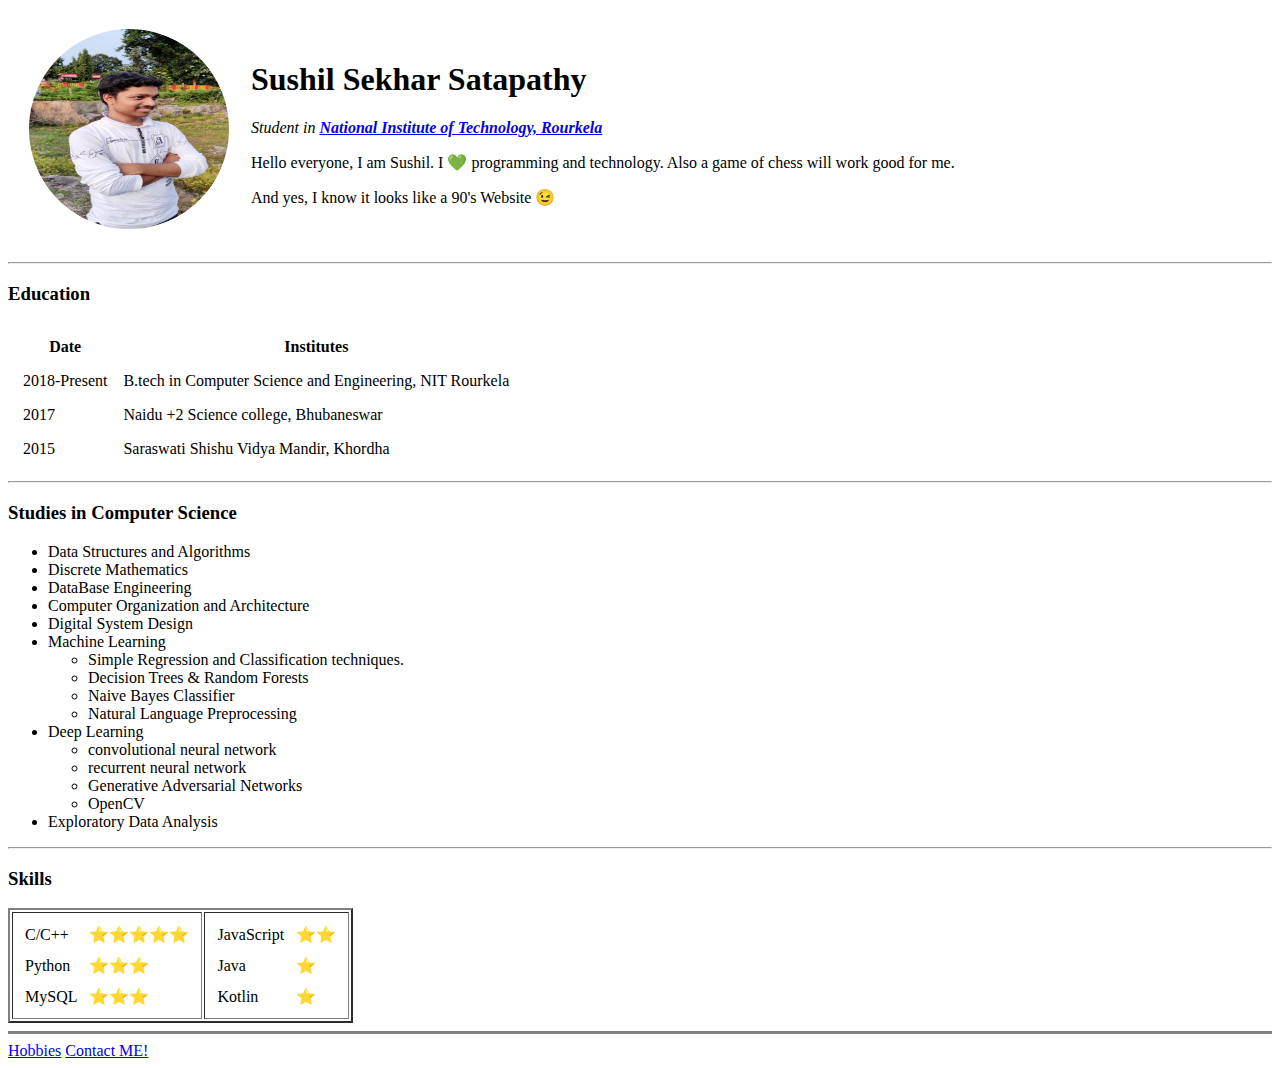
==== index.html @ b192cfb1 "My personal website using only HTML" ====
<!DOCTYPE html>
<html lang="en" dir="ltr">

<head>
  <meta charset="utf-8">
  <title>Sushil's Personal Website</title>
</head>

<body>
  <table cellspacing="20">
    <tr>
      <td><img src="Images/Sushil_circle.png" alt="Sushil Profile Picture" height="200"></td>
      <td>
        <h1>Sushil Sekhar Satapathy</h1>
        <p><em>Student in <strong><a href="https://www.nitrkl.ac.in/">National Institute of Technology, Rourkela</a></strong></em></p>
        <p>Hello everyone, I am Sushil. I 💚 programming and technology. Also a game of chess will work good for me.</p>
        <p>And yes, I know it looks like a 90's Website 😉</p>
      </td>
    </tr>
  </table>
  <hr>

  <h3>Education</h3>
  <table cellspacing="14">
    <thead>
      <tr>
        <th>Date</th>
        <th>Institutes</th>
      </tr>
    </thead>
    <tbody>
      <tr>
        <td>2018-Present</td>
        <td>B.tech in Computer Science and Engineering, NIT Rourkela</td>
      </tr>
      <tr>
        <td>2017</td>
        <td>Naidu +2 Science college, Bhubaneswar</td>
      </tr>
      <tr>
        <td>2015</td>
        <td>Saraswati Shishu Vidya Mandir, Khordha</td>
      </tr>
    </tbody>
  </table>

  <hr>

  <h3>Studies in Computer Science</h3>
  <ul>
    <li>Data Structures and Algorithms</li>
    <li>Discrete Mathematics</li>
    <li>DataBase Engineering</li>
    <li>Computer Organization and Architecture</li>
    <li>Digital System Design</li>
    <li>Machine Learning</li>
    <ul>
      <li>Simple Regression and Classification techniques.</li>
      <li>Decision Trees & Random Forests</li>
      <li>Naive Bayes Classifier</li>
      <li>Natural Language Preprocessing</li>
    </ul>
    <li>Deep Learning</li>
    <ul>
      <li>convolutional neural network</li>
      <li>recurrent neural network</li>
      <li>Generative Adversarial Networks</li>
      <li>OpenCV</li>
    </ul>
    <li>Exploratory Data Analysis</li>
  </ul>

  <hr>

  <h3>Skills</h3>
  <table border="2">
    <thead>
    </thead>
    <tbody>
      <tr>
        <td>
          <table cellspacing="10">
            <tbody>
              <tr>
                <td>C/C++</td>
                <td>⭐⭐⭐⭐⭐</td>
              </tr>
              <tr>
                <td>Python</td>
                <td>⭐⭐⭐</td>
              </tr>
              <tr>
                <td>MySQL</td>
                <td>⭐⭐⭐</td>
              </tr>
            </tbody>
          </table>
        </td>
        <td>
          <table cellspacing="10">
            <tbody>
              <tr>
                <td>JavaScript</td>
                <td>⭐⭐</td>
              </tr>
              <tr>
                <td>Java</td>
                <td>⭐</td>
              </tr>
              <tr>
                <td>Kotlin</td>
                <td>⭐</td>
              </tr>
            </tbody>
          </table>
        </td>
      </tr>
    </tbody>
  </table>

  <hr size="3" noshade>

  <a href="hobbies.html">Hobbies</a>
  <a href="contacts.html">Contact ME!</a>

</body>

</html>
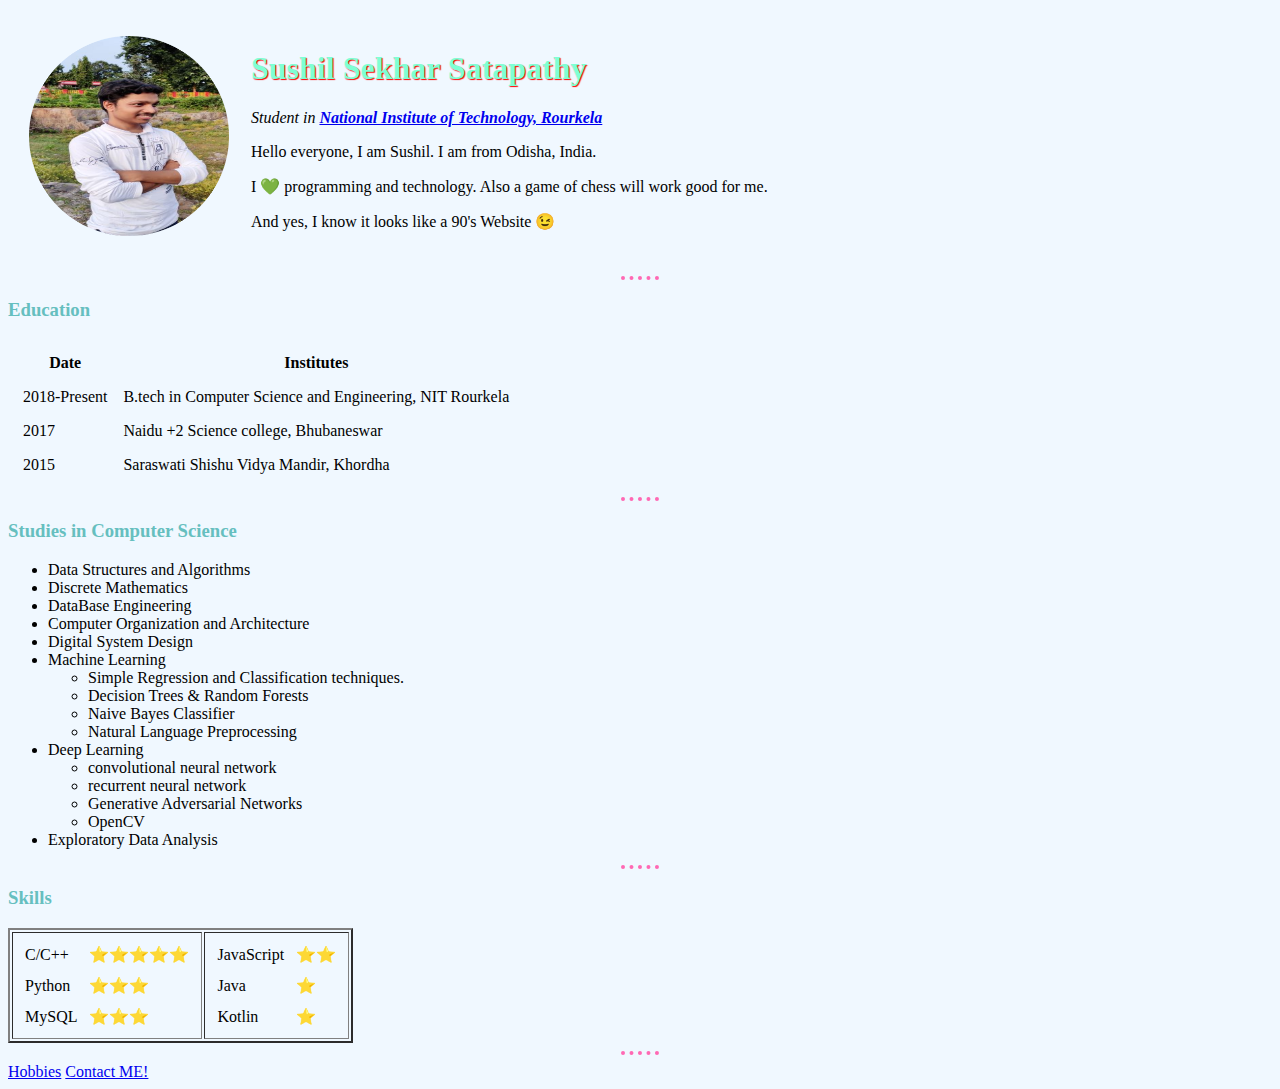
==== commit 43f7689e: "Personal website using mostly html" ====
--- a/index.html
+++ b/index.html
@@ -4,6 +4,7 @@
 <head>
   <meta charset="utf-8">
   <title>Sushil's Personal Website</title>
+  <link rel="stylesheet" href="css/styles.css">
 </head>
 
 <body>
@@ -13,7 +14,8 @@
       <td>
         <h1>Sushil Sekhar Satapathy</h1>
         <p><em>Student in <strong><a href="https://www.nitrkl.ac.in/">National Institute of Technology, Rourkela</a></strong></em></p>
-        <p>Hello everyone, I am Sushil. I 💚 programming and technology. Also a game of chess will work good for me.</p>
+        <p>Hello everyone, I am Sushil. I am from Odisha, India.</p>
+        <p>I 💚 programming and technology. Also a game of chess will work good for me.</p>
         <p>And yes, I know it looks like a 90's Website 😉</p>
       </td>
     </tr>
@@ -118,7 +120,7 @@
     </tbody>
   </table>
 
-  <hr size="3" noshade>
+  <hr>
 
   <a href="hobbies.html">Hobbies</a>
   <a href="contacts.html">Contact ME!</a>
--- a/css/styles.css
+++ b/css/styles.css
@@ -0,0 +1,20 @@
+body{
+  background-color: #F0F8FF;
+}
+
+hr {
+  border-style: none;
+  border-top-style: dotted;
+  border-color: #FF69B4;
+  border-width: 4px;
+  width: 3%;
+}
+
+h1{
+  color: #7FFFD4;
+  text-shadow: 1px 1px 1px red;
+}
+
+h3{
+  color: #66BFBF;
+}
